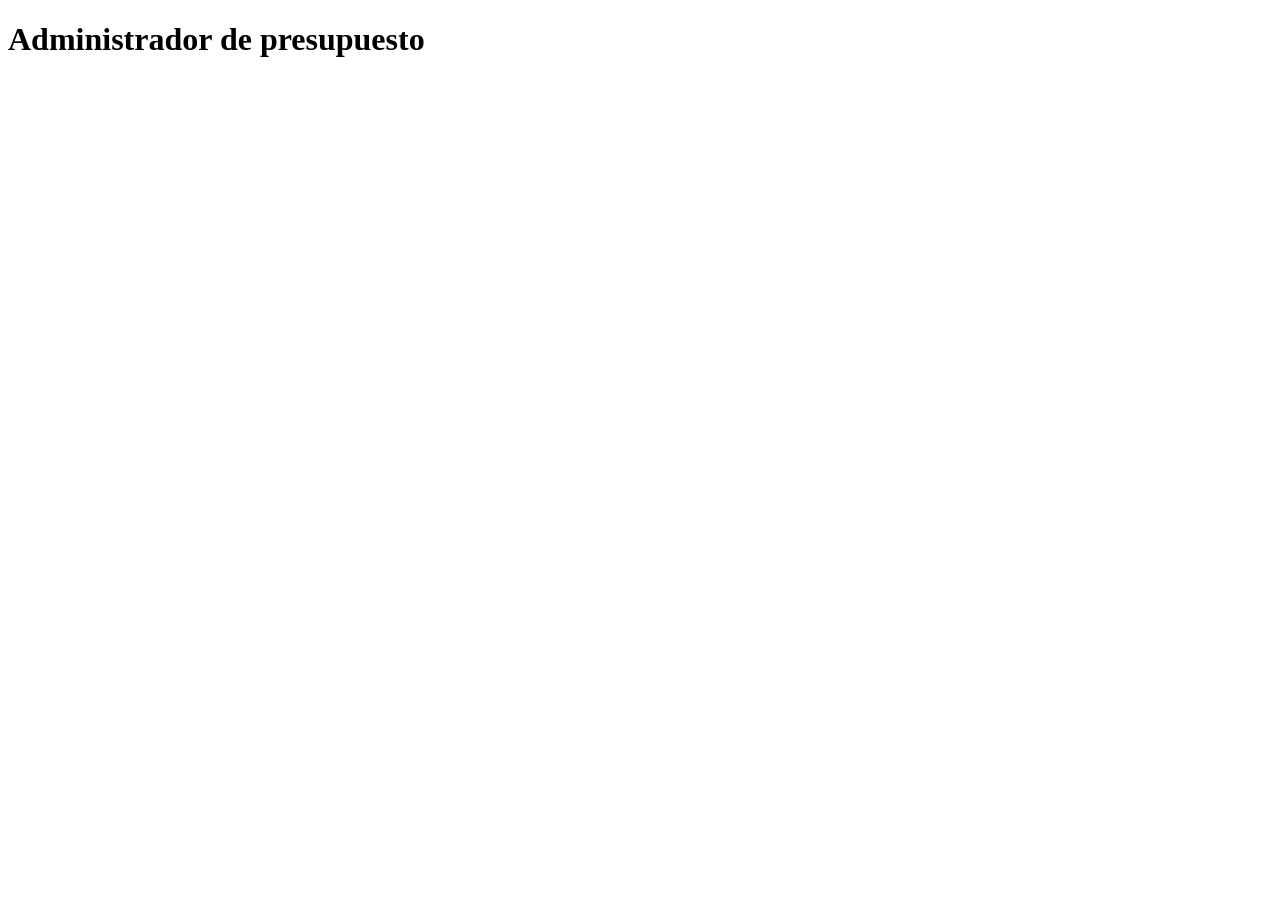
==== actividades/proyecto-u1-pag15/index.html @ c6eaa622 "✅ Agregue index.html" ====
<!doctype html>
<html lang="en">
	<head>
		<meta charset="UTF-8" />
		<meta
			name="viewport"
			content="width=device-width, initial-scale=1.0"
		/>
		<title>Proyecto Unidad 1 Página 15</title>
        <link rel="stylesheet" href="assets/styles.css">
	</head>
	<body>
        <h1>Administrador de presupuesto</h1>
        <script src="js/script.js"></script>
    </body>
</html>
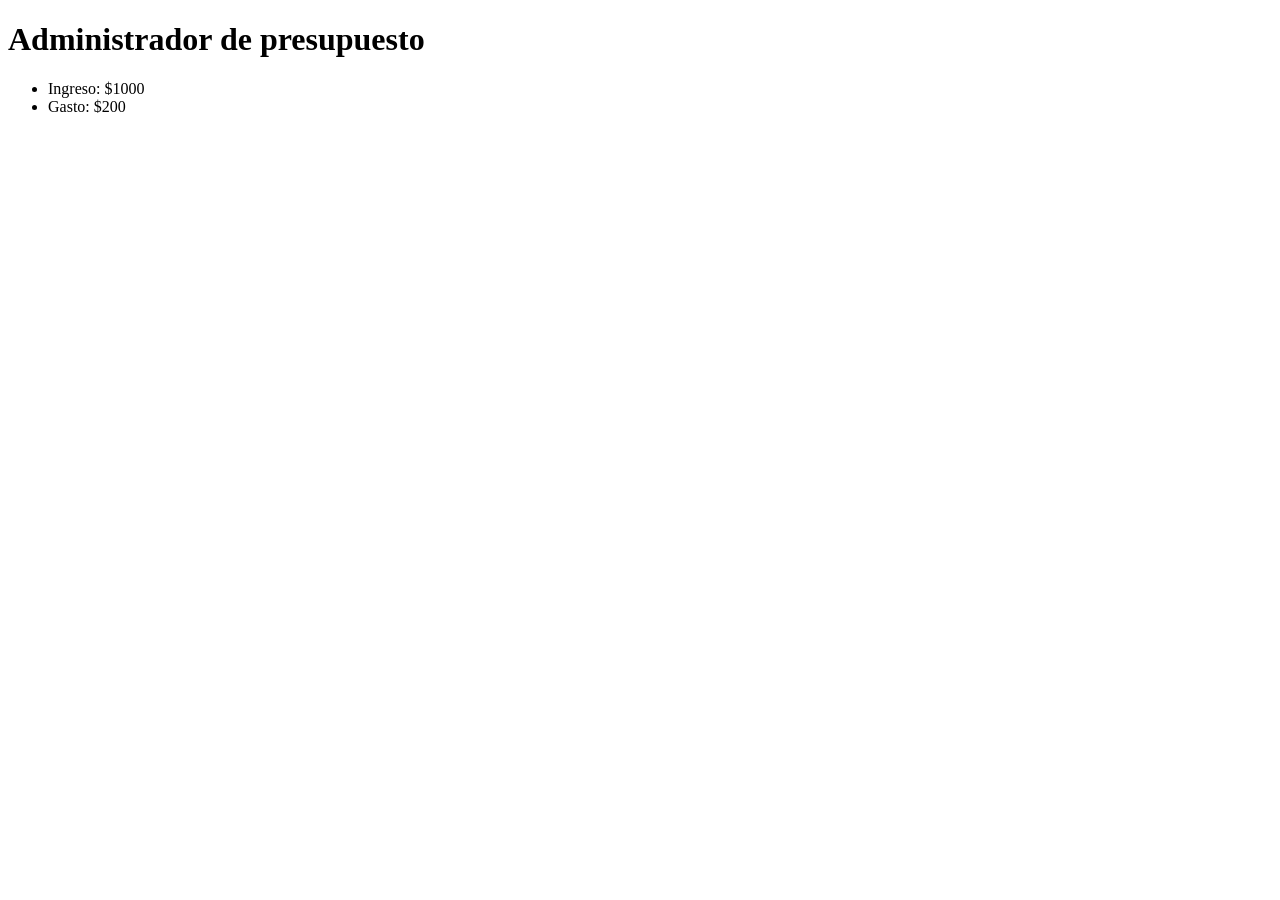
==== commit 26a0e20c: "Update index.html" ====
--- a/actividades/proyecto-u1-pag15/index.html
+++ b/actividades/proyecto-u1-pag15/index.html
@@ -1,16 +1,25 @@
 <!doctype html>
-<html lang="en">
+<html lang="es">
 	<head>
 		<meta charset="UTF-8" />
-		<meta
-			name="viewport"
-			content="width=device-width, initial-scale=1.0"
-		/>
+		<meta name="viewport" content="width=device-width, initial-scale=1.0"/>
 		<title>Proyecto Unidad 1 Página 15</title>
+
+        <!-- CSS -->
         <link rel="stylesheet" href="assets/styles.css">
 	</head>
 	<body>
+
         <h1>Administrador de presupuesto</h1>
-        <script src="js/script.js"></script>
+
+        <!-- Lista de transacciones -->
+        <ul id="transaction-list">
+            <li>Ingreso: $1000</li>
+            <li>Gasto: $200</li>
+        </ul>
+
+        <!-- JS -->
+        <script src="js/app.js"></script>
+
     </body>
 </html>
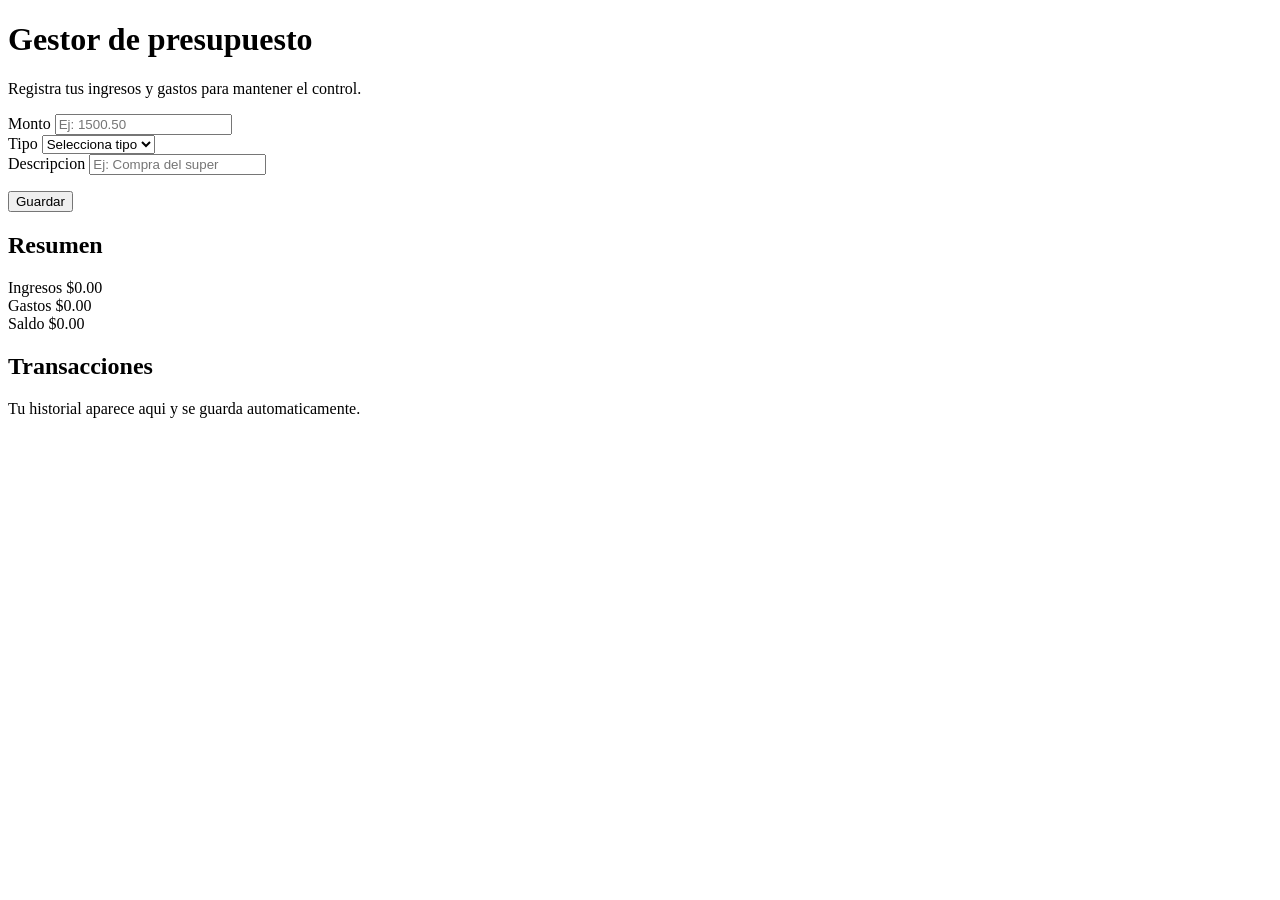
==== commit 59a20c1a: "♻️ Refactor HTML structure and enhance budget manager form with improved input fields and summary di" ====
--- a/actividades/proyecto-u1-pag15/index.html
+++ b/actividades/proyecto-u1-pag15/index.html
@@ -2,24 +2,144 @@
 <html lang="es">
 	<head>
 		<meta charset="UTF-8" />
-		<meta name="viewport" content="width=device-width, initial-scale=1.0"/>
+		<meta
+			name="viewport"
+			content="width=device-width, initial-scale=1.0"
+		/>
 		<title>Proyecto Unidad 1 Página 15</title>
-
-        <!-- CSS -->
-        <link rel="stylesheet" href="assets/styles.css">
+		<link
+			rel="stylesheet"
+			href="assets/styles.css"
+		/>
 	</head>
 	<body>
+		<main class="app">
+			<header class="app-header">
+				<div class="app-title">
+					<h1>Gestor de presupuesto</h1>
+					<p class="app-subtitle">
+						Registra tus ingresos y gastos para mantener el control.
+					</p>
+				</div>
+			</header>
+			<section class="budget-manager">
+				<form
+					id="transaction-form"
+					class="card form-card"
+					autocomplete="off"
+				>
+					<div class="field">
+						<label
+							for="amount"
+							class="field-label"
+							>Monto</label
+						>
+						<input
+							placeholder="Ej: 1500.50"
+							step="0.01"
+							min="0"
+							type="number"
+							id="amount"
+							class="field-input"
+							inputmode="decimal"
+							required
+						/>
+					</div>
+					<div class="field">
+						<label
+							for="type"
+							class="field-label"
+							>Tipo</label
+						>
+						<select
+							class="field-input"
+							id="type"
+							required
+						>
+							<option
+								value=""
+								selected
+								disabled
+							>
+								Selecciona tipo
+							</option>
+							<option value="Ingreso">Ingreso</option>
+							<option value="Gasto">Gasto</option>
+						</select>
+					</div>
+					<div class="field">
+						<label
+							for="description"
+							class="field-label"
+							>Descripcion</label
+						>
+						<input
+							type="text"
+							id="description"
+							class="field-input"
+							placeholder="Ej: Compra del super"
+							required
+						/>
+					</div>
+					<p
+						id="form-error"
+						class="form-error"
+						role="alert"
+						aria-live="polite"
+					></p>
+					<button
+						type="submit"
+						class="btn btn-primary"
+					>
+						Guardar
+					</button>
+				</form>
+				<section class="account-overview">
+					<div class="card summary-card">
+						<h2>Resumen</h2>
+						<div class="summary-grid">
+							<div class="summary-item summary-item--income">
+								<span class="summary-label">Ingresos</span>
+								<span
+									id="income"
+									class="summary-value"
+									>$0.00</span
+								>
+							</div>
+							<div class="summary-item summary-item--expense">
+								<span class="summary-label">Gastos</span>
+								<span
+									id="expense"
+									class="summary-value"
+									>$0.00</span
+								>
+							</div>
+							<div class="summary-item summary-item--balance">
+								<span class="summary-label">Saldo</span>
+								<span
+									id="balance"
+									class="summary-value balance-value"
+									>$0.00</span
+								>
+							</div>
+						</div>
+					</div>
+					<div class="card list-card">
+						<div class="list-header">
+							<h2>Transacciones</h2>
+							<p class="list-hint">
+								Tu historial aparece aqui y se guarda automaticamente.
+							</p>
+						</div>
+						<ul
+							id="transaction-list"
+							class="transaction-list"
+						></ul>
+					</div>
+				</section>
+			</section>
+		</main>
 
-        <h1>Administrador de presupuesto</h1>
-
-        <!-- Lista de transacciones -->
-        <ul id="transaction-list">
-            <li>Ingreso: $1000</li>
-            <li>Gasto: $200</li>
-        </ul>
-
-        <!-- JS -->
-        <script src="js/app.js"></script>
-
-    </body>
+		<script src="js/app.js"></script>
+	</body>
 </html>
